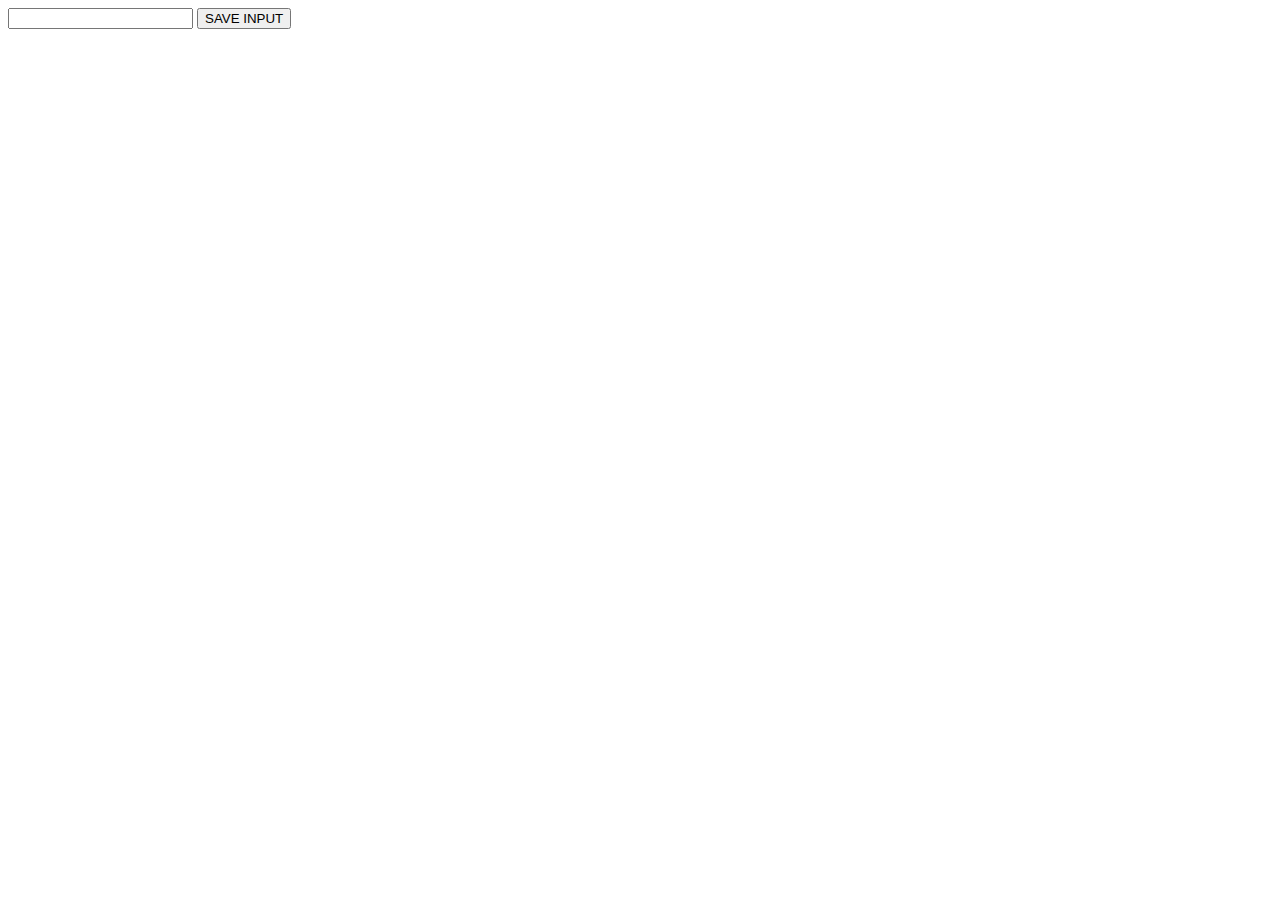
==== chromeExtension/index.html @ 474472fe "onclick event added to save button" ====
<!DOCTYPE html>
<html lang="en">

<head>
    <meta charset="UTF-8">
    <meta name="viewport" content="width=device-width, initial-scale=1.0">
    <meta http-equiv="X-UA-Compatible" content="ie=edge">
    <title>ChromeExtension</title>
    <link rel="stylesheet" href="style.css">
</head>

<body>
    <input type="text" id="input-el">
    <button id="input-btn" onclick="saveButton()">
        SAVE INPUT
    </button>
    <script src="index.js"></script>
</body>

</html>
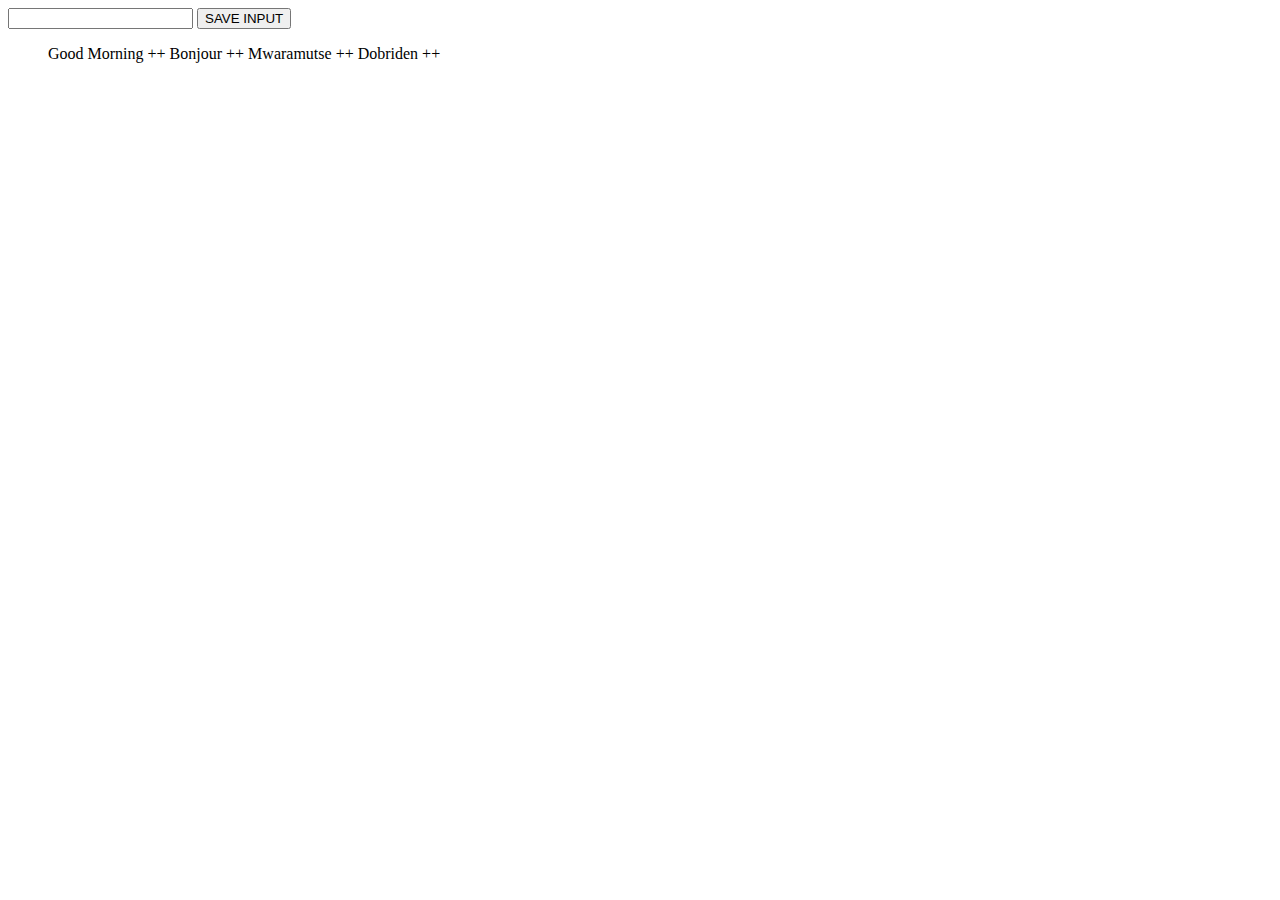
==== commit 3313d60a: "render the leads in the unordered list" ====
--- a/chromeExtension/index.html
+++ b/chromeExtension/index.html
@@ -11,9 +11,10 @@
 
 <body>
     <input type="text" id="input-el">
-    <button id="input-btn" onclick="saveButton()">
+    <button id="input-btn">
         SAVE INPUT
     </button>
+    <ul id="ul-el"></ul>
     <script src="index.js"></script>
 </body>
 
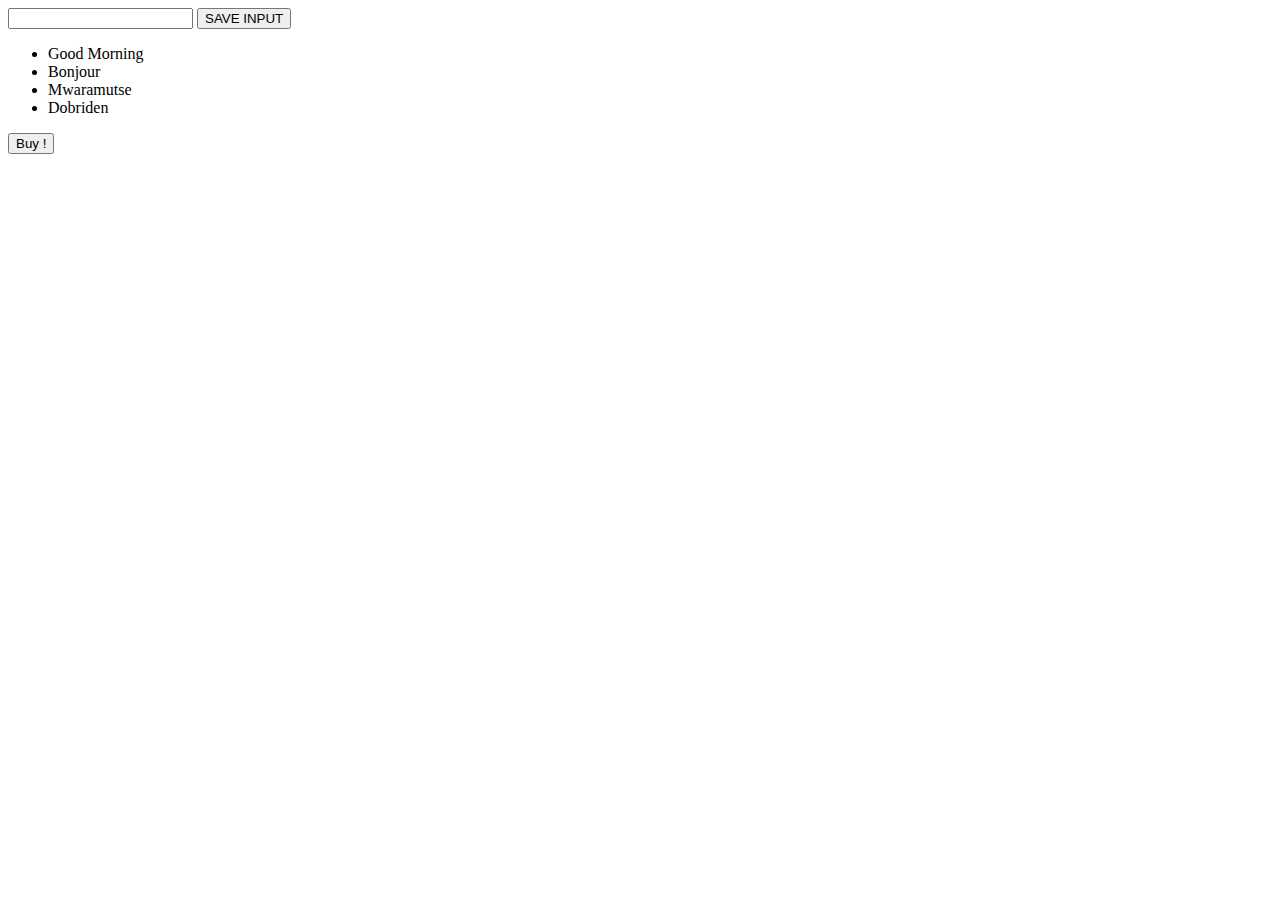
==== commit 5bd6b8d4: "innerHtml Practice" ====
--- a/chromeExtension/index.html
+++ b/chromeExtension/index.html
@@ -15,6 +15,9 @@
         SAVE INPUT
     </button>
     <ul id="ul-el"></ul>
+    <div id="container">
+
+    </div>
     <script src="index.js"></script>
 </body>
 
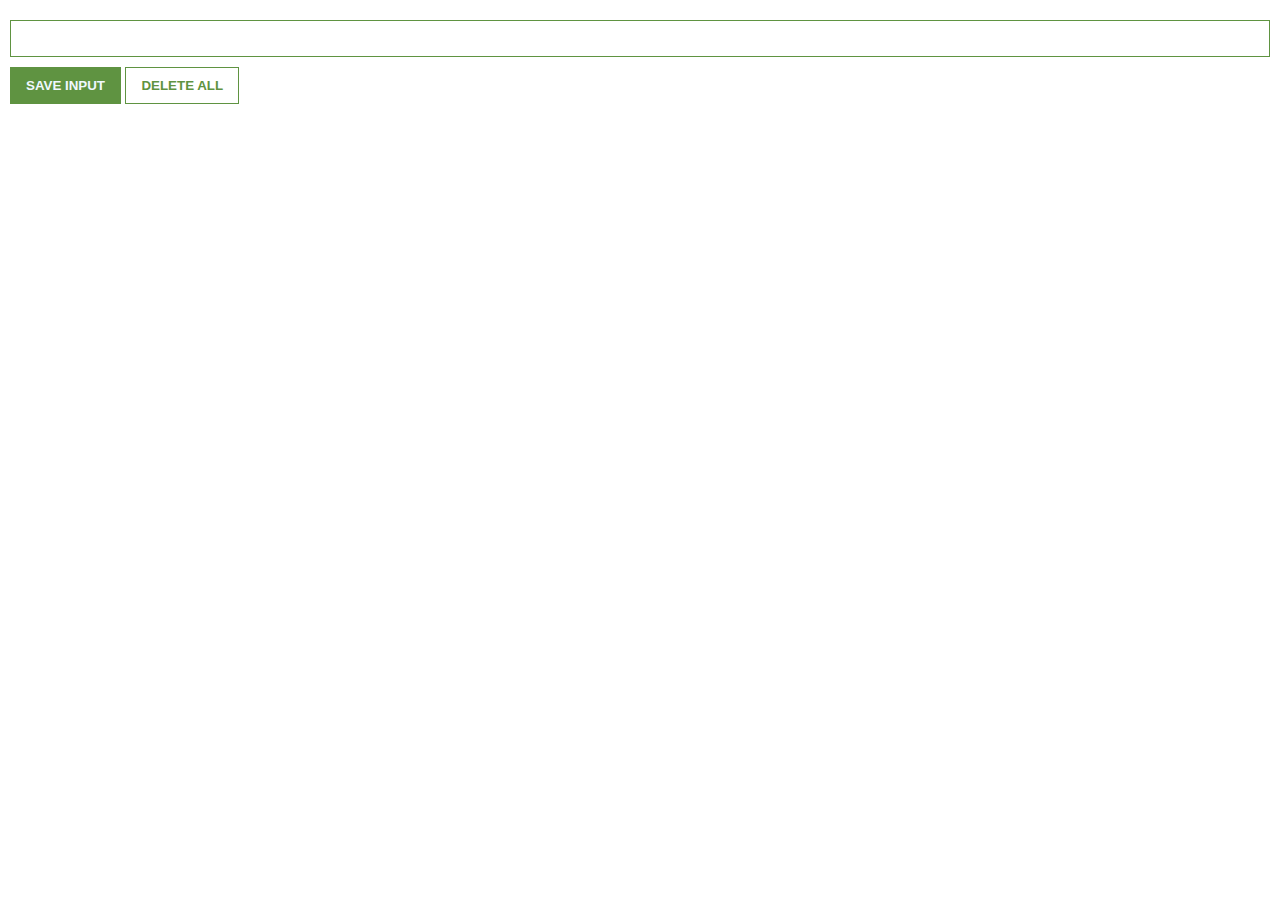
==== commit 0aeced59: "Styled the Delete Button" ====
--- a/chromeExtension/index.html
+++ b/chromeExtension/index.html
@@ -14,6 +14,9 @@
     <button id="input-btn">
         SAVE INPUT
     </button>
+    <button id="delete-btn">
+        DELETE ALL
+    </button>
     <ul id="ul-el"></ul>
     <div id="container">
 
--- a/chromeExtension/style.css
+++ b/chromeExtension/style.css
@@ -0,0 +1,45 @@
+body {
+    margin: 0;
+    padding: 10px;
+    font-family: Arial, Helvetica, sans-serif;
+    min-width: 400px;
+}
+
+input {
+    border: 1px solid #5f9341;
+    width: 100%;
+    margin: 10px 0;
+    padding: 10px 10px;
+    box-sizing: border-box;
+}
+
+button {
+    background-color: #5f9341;
+    color: aliceblue;
+    border: 1px #5f9341 solid;
+    padding: 10px 15px;
+    font-weight: bold;
+}
+
+#delete-btn {
+    background-color: white;
+    color: #5f9341;
+    border: 1px #5f9341 solid;
+}
+
+ul {
+    padding: 0%;
+    list-style: none;
+    margin-top: 20px;
+}
+
+li {
+
+    margin-top: 7px;
+
+
+}
+
+li a {
+    color: #5f9341;
+}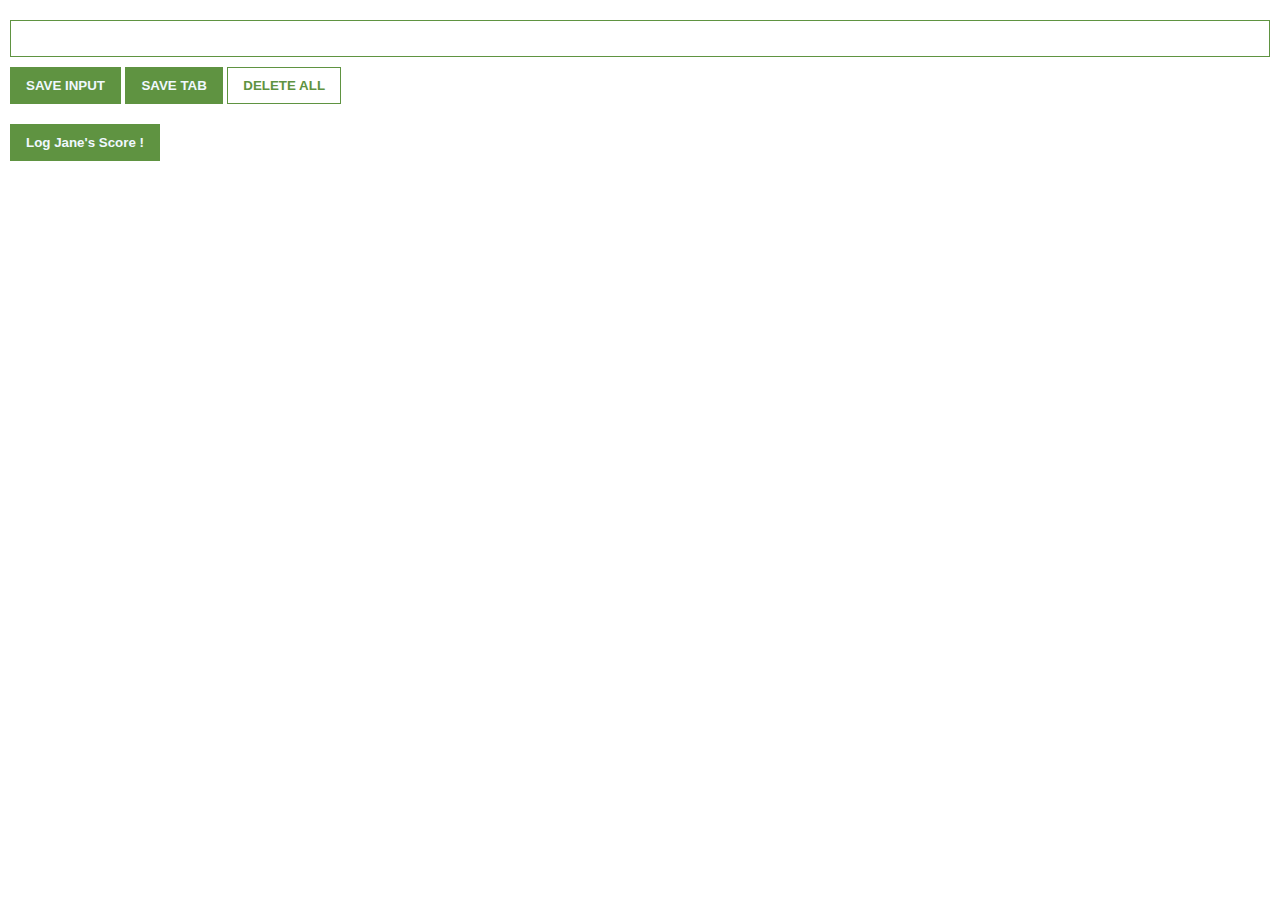
==== commit f71247cd: "addEventListener and object in array practice" ====
--- a/chromeExtension/index.html
+++ b/chromeExtension/index.html
@@ -14,6 +14,9 @@
     <button id="input-btn">
         SAVE INPUT
     </button>
+    <button id="tab-btn">
+        SAVE TAB
+    </button>
     <button id="delete-btn">
         DELETE ALL
     </button>
@@ -21,6 +24,11 @@
     <div id="container">
 
     </div>
+    <div>
+        <button id="score">
+            Log Jane's Score !
+        </button>
+    </div>
     <script src="index.js"></script>
 </body>
 
--- a/chromeExtension/style.css
+++ b/chromeExtension/style.css
@@ -24,7 +24,7 @@
 #delete-btn {
     background-color: white;
     color: #5f9341;
-    border: 1px #5f9341 solid;
+    /* border: 1px #5f9341 solid; */
 }
 
 ul {
